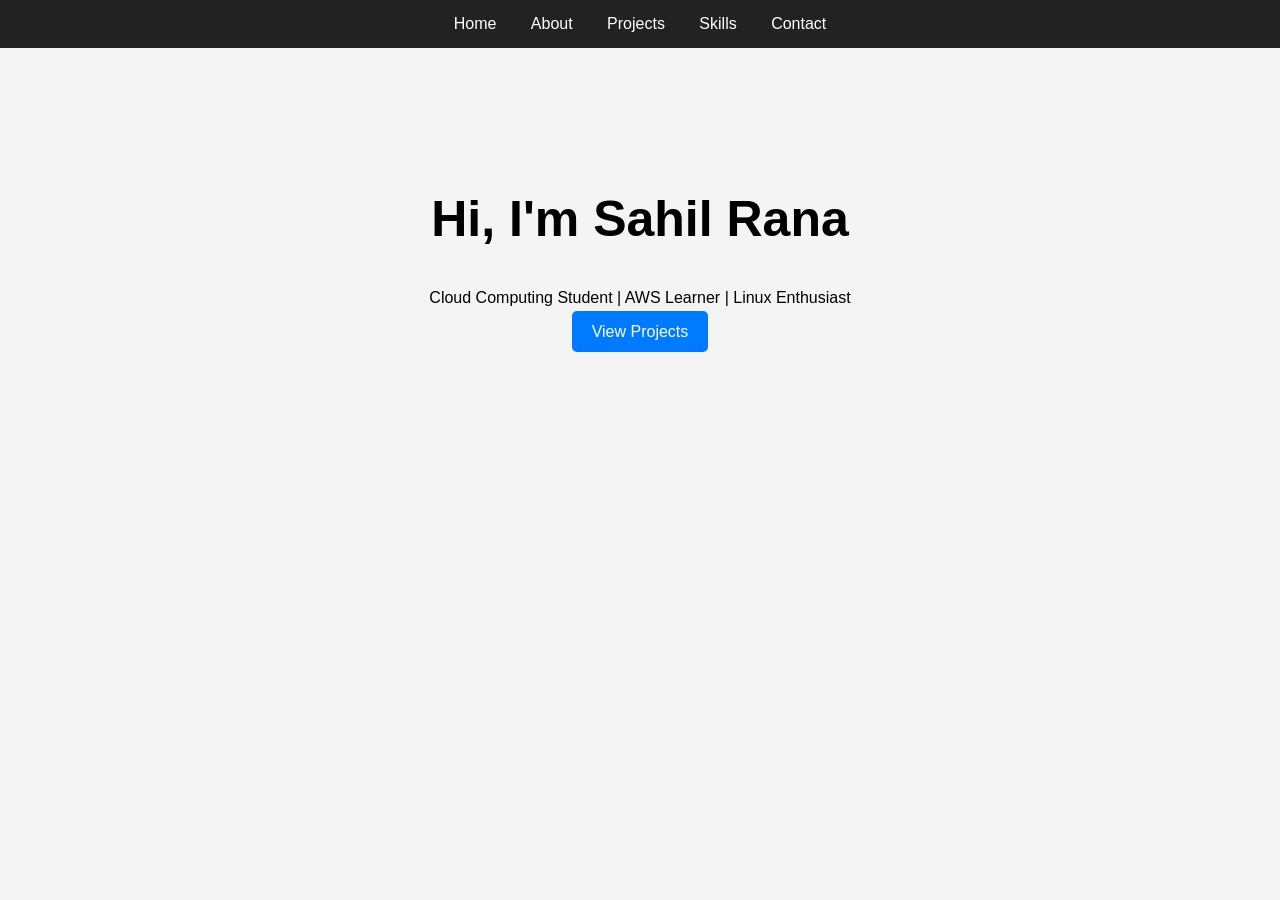
==== index.html @ a9b16cac "Add files via upload" ====
<!DOCTYPE html>
<html>
<head>
    <title>Sahil Rana Portfolio</title>
    <link rel="stylesheet" href="style.css">
</head>
<body>

<nav>
    <a href="index.html">Home</a>
    <a href="about.html">About</a>
    <a href="projects.html">Projects</a>
    <a href="services.html">Skills</a>
    <a href="contact.html">Contact</a>
</nav>

<section class="hero">
    <h1>Hi, I'm Sahil Rana</h1>
    <p>Cloud Computing Student | AWS Learner | Linux Enthusiast</p>
    <a href="projects.html" class="btn">View Projects</a>
</section>

</body>
</html>
---- style.css ----
body{
    margin:0;
    font-family:Arial,sans-serif;
    background:#f4f4f4;
}

nav{
    background:#222;
    padding:15px;
    text-align:center;
}

nav a{
    color:white;
    text-decoration:none;
    margin:15px;
}

.hero{
    text-align:center;
    padding:100px 20px;
}

.hero h1{
    font-size:50px;
}

.btn{
    background:#007BFF;
    color:white;
    padding:12px 20px;
    text-decoration:none;
    border-radius:5px;
}
.container{
    width:80%;
    margin:auto;
    padding:30px;
}
.card{
    background:white;
    padding:20px;
    margin:20px 0;
    border-radius:8px;
    box-shadow:0 0 10px rgba(0,0,0,.1);
}
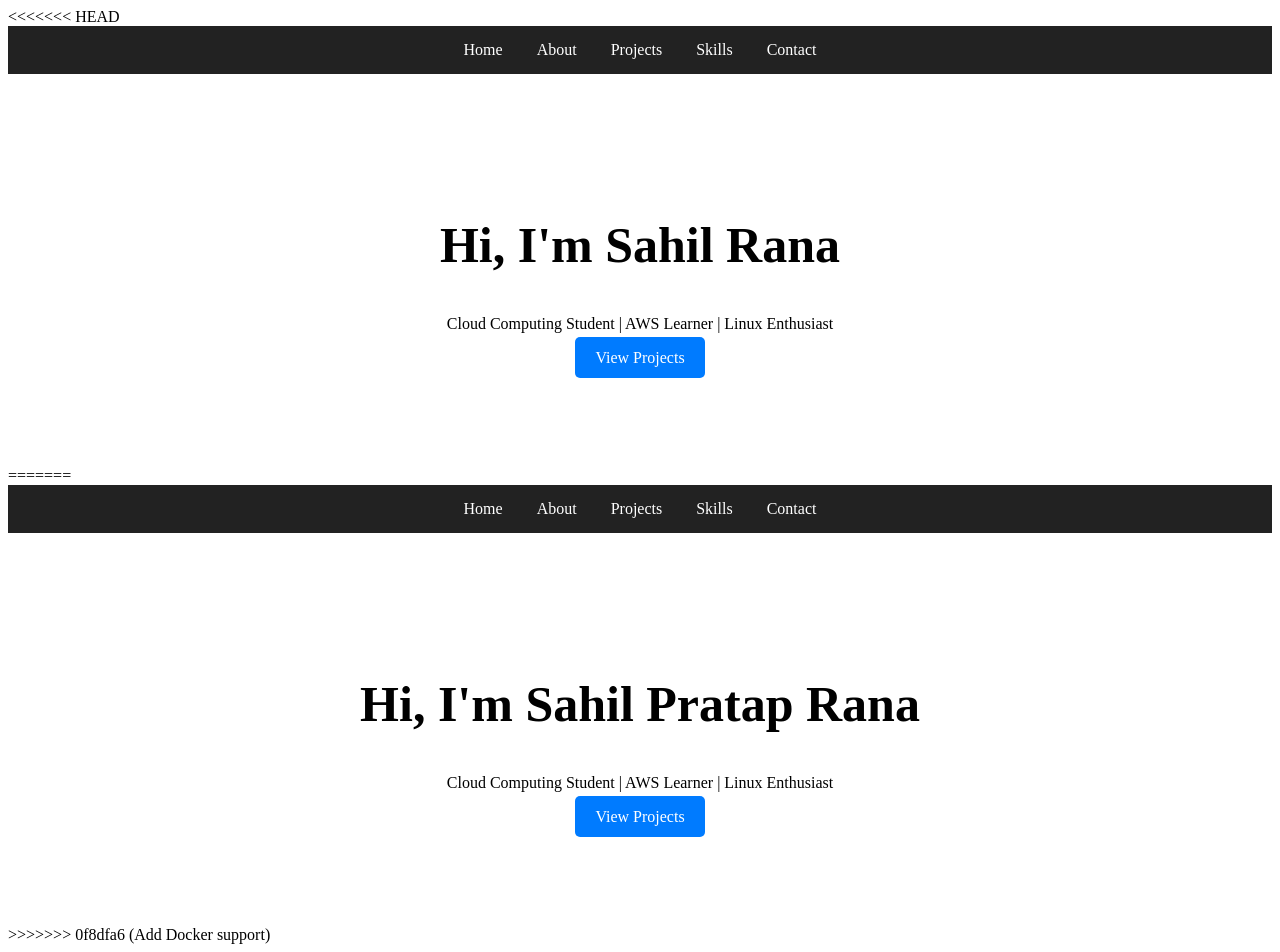
==== commit 2b83ba00: "Add Docker support" ====
--- a/index.html
+++ b/index.html
@@ -1,3 +1,4 @@
+<<<<<<< HEAD
 <!DOCTYPE html>
 <html>
 <head>
@@ -21,4 +22,29 @@
 </section>
 
 </body>
+=======
+<!DOCTYPE html>
+<html>
+<head>
+    <title>Sahil Pratap Rana Portfolio</title>
+    <link rel="stylesheet" href="style.css">
+</head>
+<body>
+
+<nav>
+    <a href="index.html">Home</a>
+    <a href="about.html">About</a>
+    <a href="projects.html">Projects</a>
+    <a href="services.html">Skills</a>
+    <a href="contact.html">Contact</a>
+</nav>
+
+<section class="hero">
+    <h1>Hi, I'm Sahil Pratap Rana</h1>
+    <p>Cloud Computing Student | AWS Learner | Linux Enthusiast</p>
+    <a href="projects.html" class="btn">View Projects</a>
+</section>
+
+</body>
+>>>>>>> 0f8dfa6 (Add Docker support)
 </html>
--- a/style.css
+++ b/style.css
@@ -1,3 +1,4 @@
+<<<<<<< HEAD
 body{
     margin:0;
     font-family:Arial,sans-serif;
@@ -43,4 +44,51 @@
     margin:20px 0;
     border-radius:8px;
     box-shadow:0 0 10px rgba(0,0,0,.1);
+=======
+body{
+    margin:0;
+    font-family:Arial,sans-serif;
+    background:#f4f4f4;
+}
+
+nav{
+    background:#222;
+    padding:15px;
+    text-align:center;
+}
+
+nav a{
+    color:white;
+    text-decoration:none;
+    margin:15px;
+}
+
+.hero{
+    text-align:center;
+    padding:100px 20px;
+}
+
+.hero h1{
+    font-size:50px;
+}
+
+.btn{
+    background:#007BFF;
+    color:white;
+    padding:12px 20px;
+    text-decoration:none;
+    border-radius:5px;
+}
+.container{
+    width:80%;
+    margin:auto;
+    padding:30px;
+}
+.card{
+    background:white;
+    padding:20px;
+    margin:20px 0;
+    border-radius:8px;
+    box-shadow:0 0 10px rgba(0,0,0,.1);
+>>>>>>> 0f8dfa6 (Add Docker support)
 }
--- a/style.css
+++ b/style.css
@@ -1,3 +1,4 @@
+<<<<<<< HEAD
 body{
     margin:0;
     font-family:Arial,sans-serif;
@@ -43,4 +44,51 @@
     margin:20px 0;
     border-radius:8px;
     box-shadow:0 0 10px rgba(0,0,0,.1);
+=======
+body{
+    margin:0;
+    font-family:Arial,sans-serif;
+    background:#f4f4f4;
+}
+
+nav{
+    background:#222;
+    padding:15px;
+    text-align:center;
+}
+
+nav a{
+    color:white;
+    text-decoration:none;
+    margin:15px;
+}
+
+.hero{
+    text-align:center;
+    padding:100px 20px;
+}
+
+.hero h1{
+    font-size:50px;
+}
+
+.btn{
+    background:#007BFF;
+    color:white;
+    padding:12px 20px;
+    text-decoration:none;
+    border-radius:5px;
+}
+.container{
+    width:80%;
+    margin:auto;
+    padding:30px;
+}
+.card{
+    background:white;
+    padding:20px;
+    margin:20px 0;
+    border-radius:8px;
+    box-shadow:0 0 10px rgba(0,0,0,.1);
+>>>>>>> 0f8dfa6 (Add Docker support)
 }
